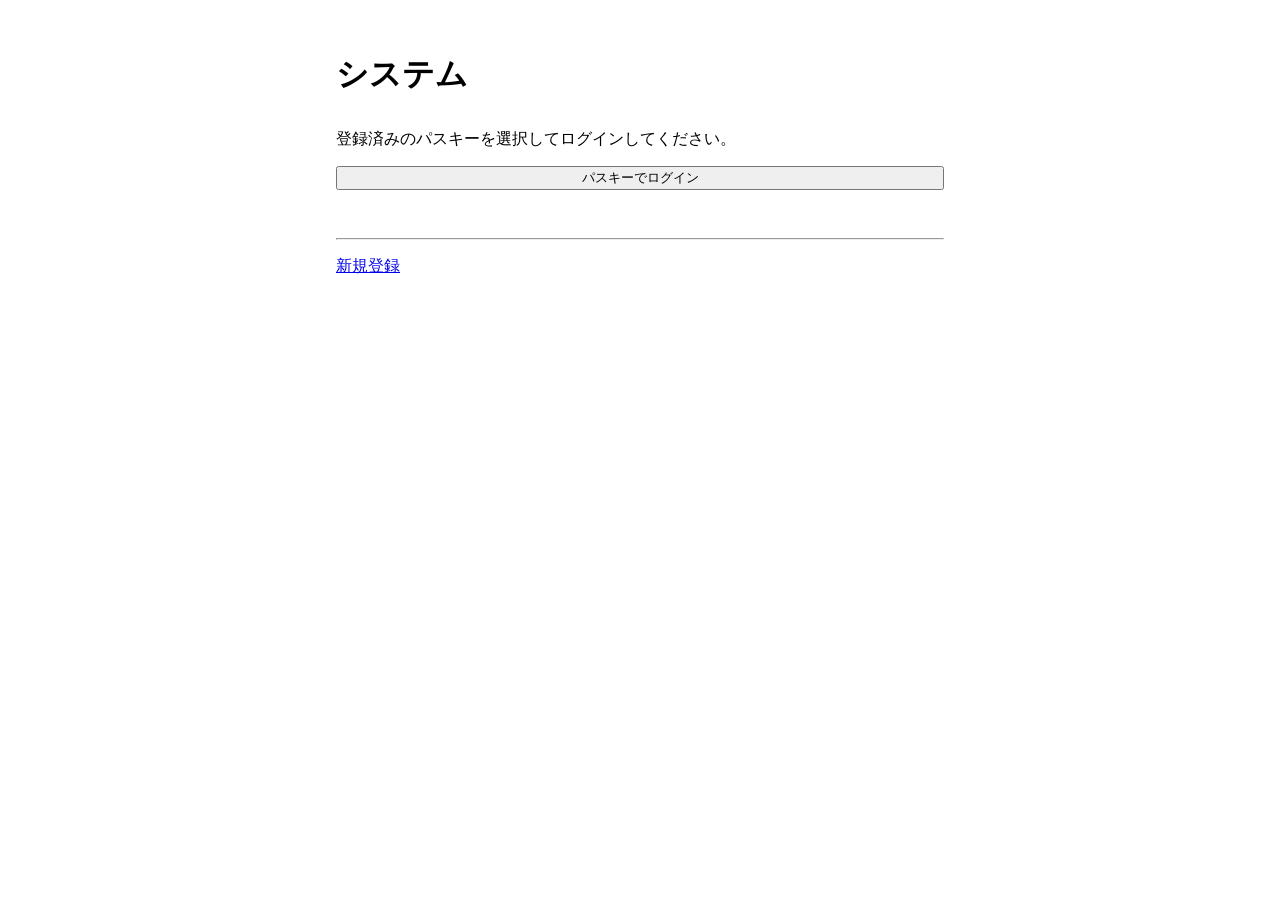
==== web/index.html @ fb784cb3 "feat: web" ====
<!doctype html>
<html lang="ja">
  <head>
    <meta charset="UTF-8" />
    <meta name="viewport" content="width=device-width, initial-scale=1.0" />
    <title>ログイン</title>
    <link rel="stylesheet" href="/lib/dads-components-bundle.css" />
    <script src="/lib/dads-components-bundle.js"></script>
    <link rel="stylesheet" href="/auth.css" />
    <script type="module" src="/js/auth.mjs"></script>
    <style>
      body {
        font-family: "Noto Sans JP", sans-serif;
        max-width: 38rem;
        padding: 2rem;
        margin: auto;
      }

      .container {
        margin-top: 2rem;
      }
      .container > * {
        margin-bottom: 1rem;
      }
    </style>
  </head>
  <body>
    <h1>システム</h1>
    <p id="auth-error" class="auth-error" role="alert" tabindex="-1" hidden></p>
    <form id="login-form" class="container">
      <p>登録済みのパスキーを選択してログインしてください。</p>
      <button
        type="submit"
        class="dads-button"
        data-size="lg"
        data-type="solid-fill"
        style="width: 100%"
      >
        パスキーでログイン
      </button>
    </form>
    <div class="container">
      <hr
        class="dads-divider"
        data-color="solid-gray-420"
        data-style="solid"
        data-width="1"
      />
      <a
        href="/register/"
        class="dads-button auth-link"
        data-size="lg"
        data-type="outline"
      >
        新規登録
      </a>
    </div>
  </body>
</html>
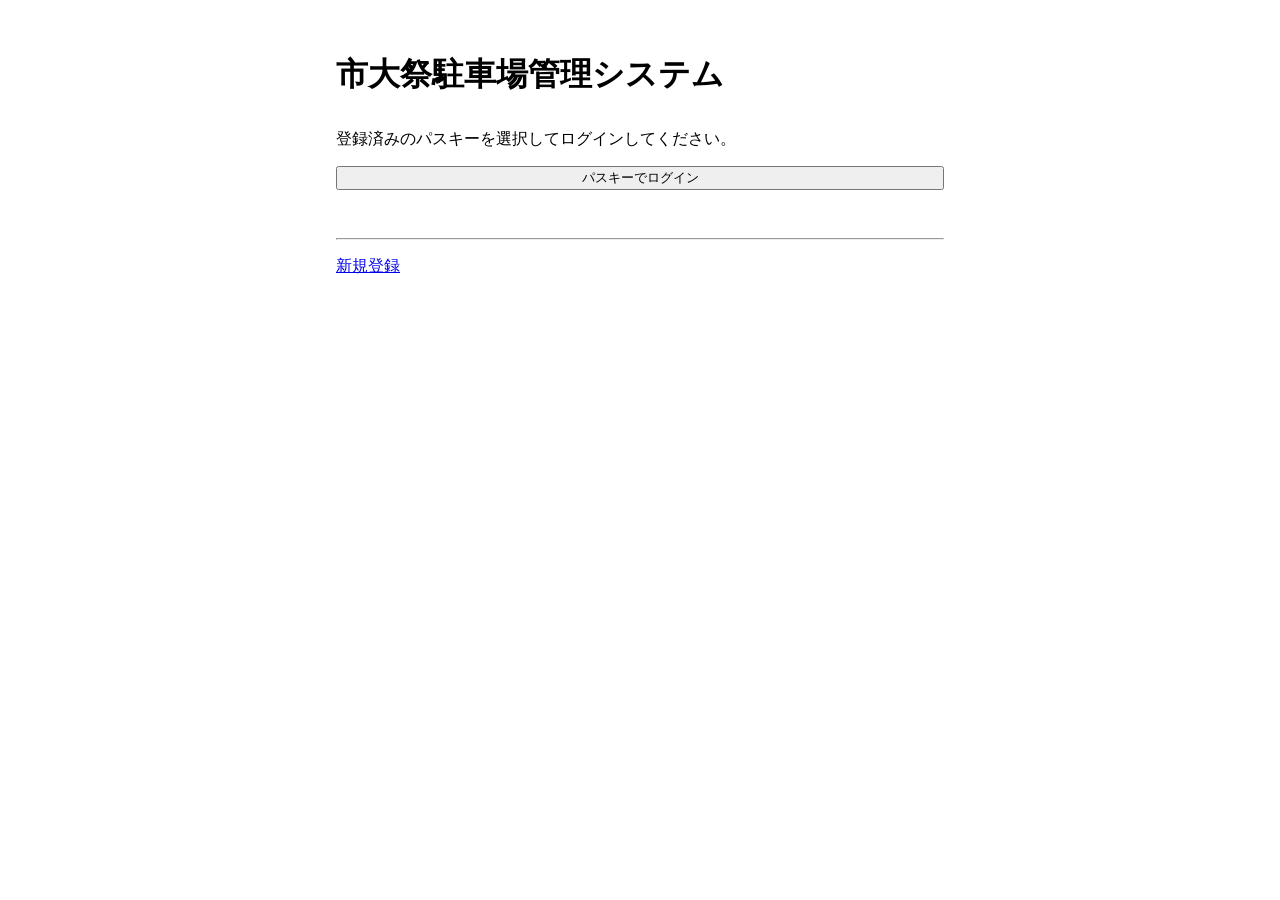
==== commit f9a52ef0: "ローカルでの動作を確認2" ====
--- a/web/index.html
+++ b/web/index.html
@@ -4,6 +4,8 @@
     <meta charset="UTF-8" />
     <meta name="viewport" content="width=device-width, initial-scale=1.0" />
     <title>ログイン</title>
+    <link rel="icon" href="/images/favicon.ico" sizes="48x48" />
+    <link rel="apple-touch-icon" href="/images/touch-icon.png" />
     <link rel="stylesheet" href="/lib/dads-components-bundle.css" />
     <script src="/lib/dads-components-bundle.js"></script>
     <link rel="stylesheet" href="/auth.css" />
@@ -25,7 +27,7 @@
     </style>
   </head>
   <body>
-    <h1>システム</h1>
+    <h1>市大祭駐車場管理システム</h1>
     <p id="auth-error" class="auth-error" role="alert" tabindex="-1" hidden></p>
     <form id="login-form" class="container">
       <p>登録済みのパスキーを選択してログインしてください。</p>
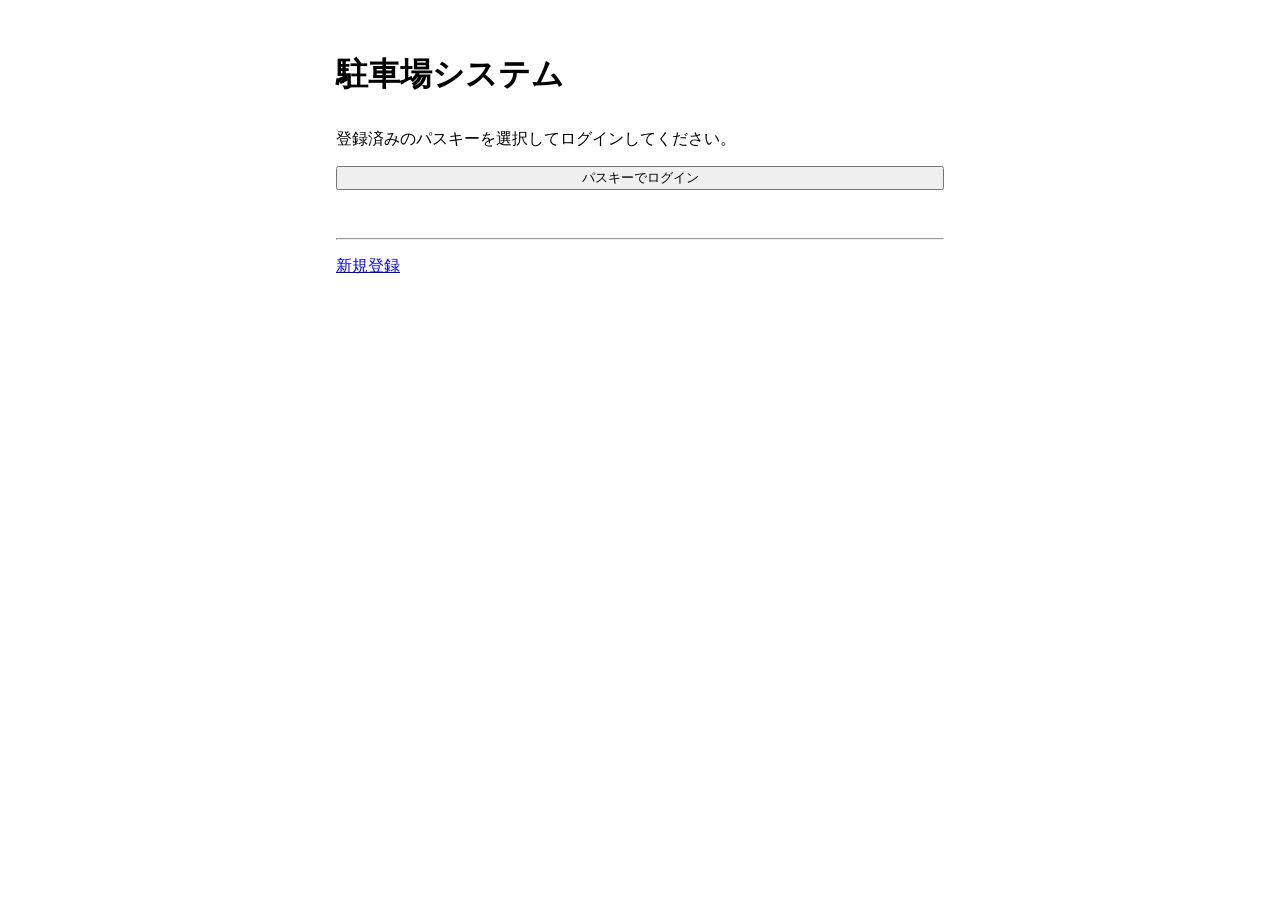
==== commit f43c3a36: "駐車場項目から「体育館裏駐車場」を削除" ====
--- a/web/index.html
+++ b/web/index.html
@@ -27,7 +27,7 @@
     </style>
   </head>
   <body>
-    <h1>市大祭駐車場管理システム</h1>
+    <h1>駐車場システム</h1>
     <p id="auth-error" class="auth-error" role="alert" tabindex="-1" hidden></p>
     <form id="login-form" class="container">
       <p>登録済みのパスキーを選択してログインしてください。</p>
